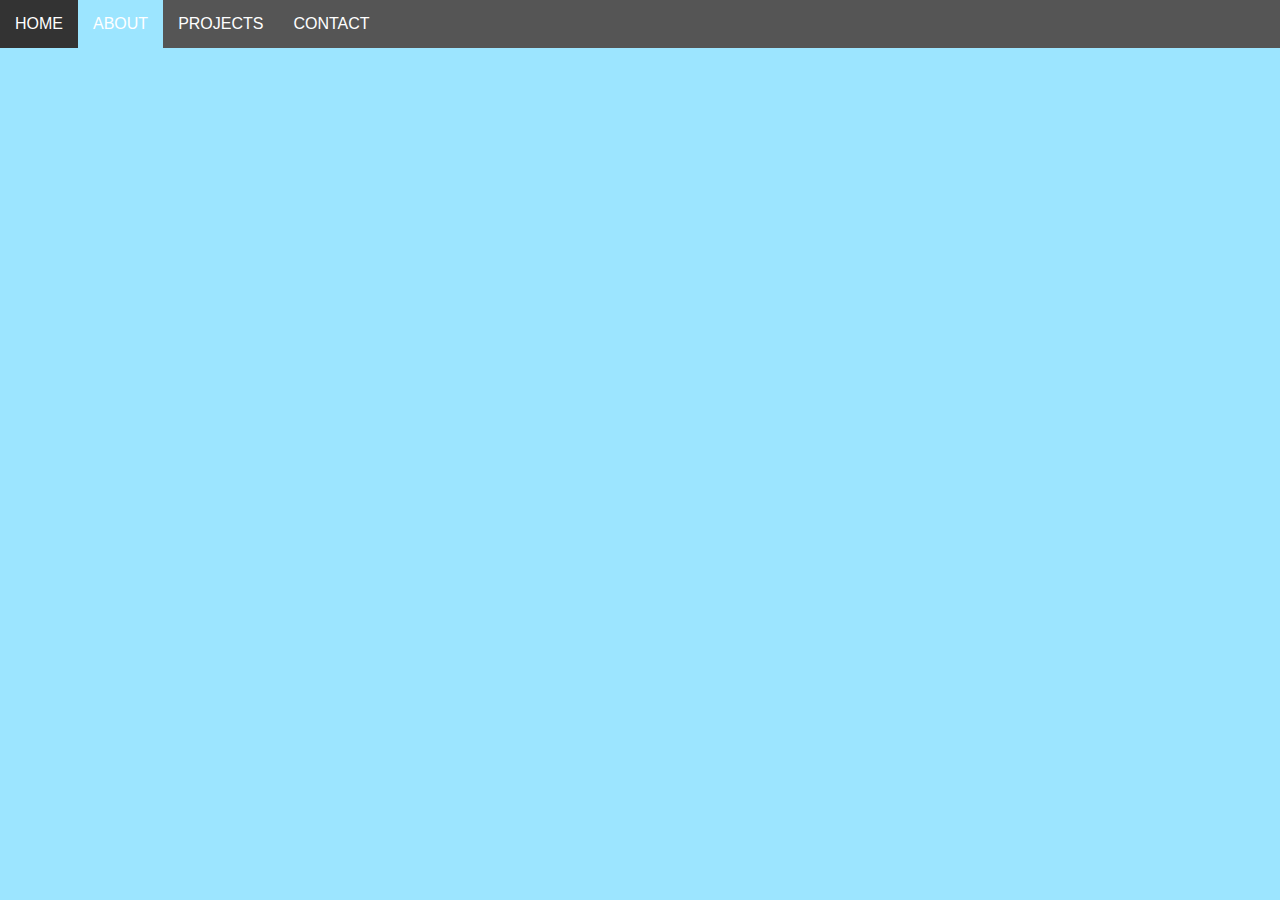
==== about.html @ 6a76412e "Add files via upload" ====
<html>
  <head>
    <title> About </title>
    <link rel ="stylesheet" href="style.css" type="text/css">
  </head>
  <body>
    <ul class="main-nav">
      <li><a href="index.html"> HOME </a></li>
      <li class="active"><a href="about.html"> ABOUT </a></li>
      <li><a href=""> PROJECTS </a></li>
      <li><a href=""> CONTACT </a></li>
    </ul>
  </body>
</html>
---- style.css ----
*
{
  margin: 0;
  padding: 0;
}
body
{
  background-color:9CE5FF;
  font-family: "Lucida Sans Unicode", "Lucida Grande", sans-serif;
}

.column
{
  width: 50%;
  float: left;
}
.icon
{
  border-radius: 50%;
  border: 5px solid white;
  height: 300px;
  width: 300px;
  transform: translateX(50%);
}

.hero-image
{
  background: url(home-back-1.jpg) no-repeat center;
  background-size: cover;
  height: 500px;
  position: relative;
}

.hero-text
{
  position: relative;
  text-align:center;
  padding: 20px;
  color: black;
  transform: translate(0%, 100%);
}

.hero-text button
{
  background-color: 9CE5FF;
  color: white;
  border: none;
  border-radius: 4px;
}

.hero-text button a:link, a:visited
{
  color: black;
  padding: 14px;
  display: inline-block;
  text-decoration: none;
}
.hero-text button a:hover
{
  background-color: 39C8FC;
  border-radius: 4px;
}

.main-nav
{
  list-style-type: none;
  margin: 0;
  padding: 0;
  overflow: hidden;
  background-color: #555;
}
.main-nav li
{
  float:left;
  display: inline;
}
.main-nav li a
{
  float: left;
  color: white;
  display: block;
  padding: 15px;
  text-decoration: none;
}

.main-nav li a:hover
{
  background-color:#333;
}

.main-nav li.active a
{
  background-color:9CE5FF;
}
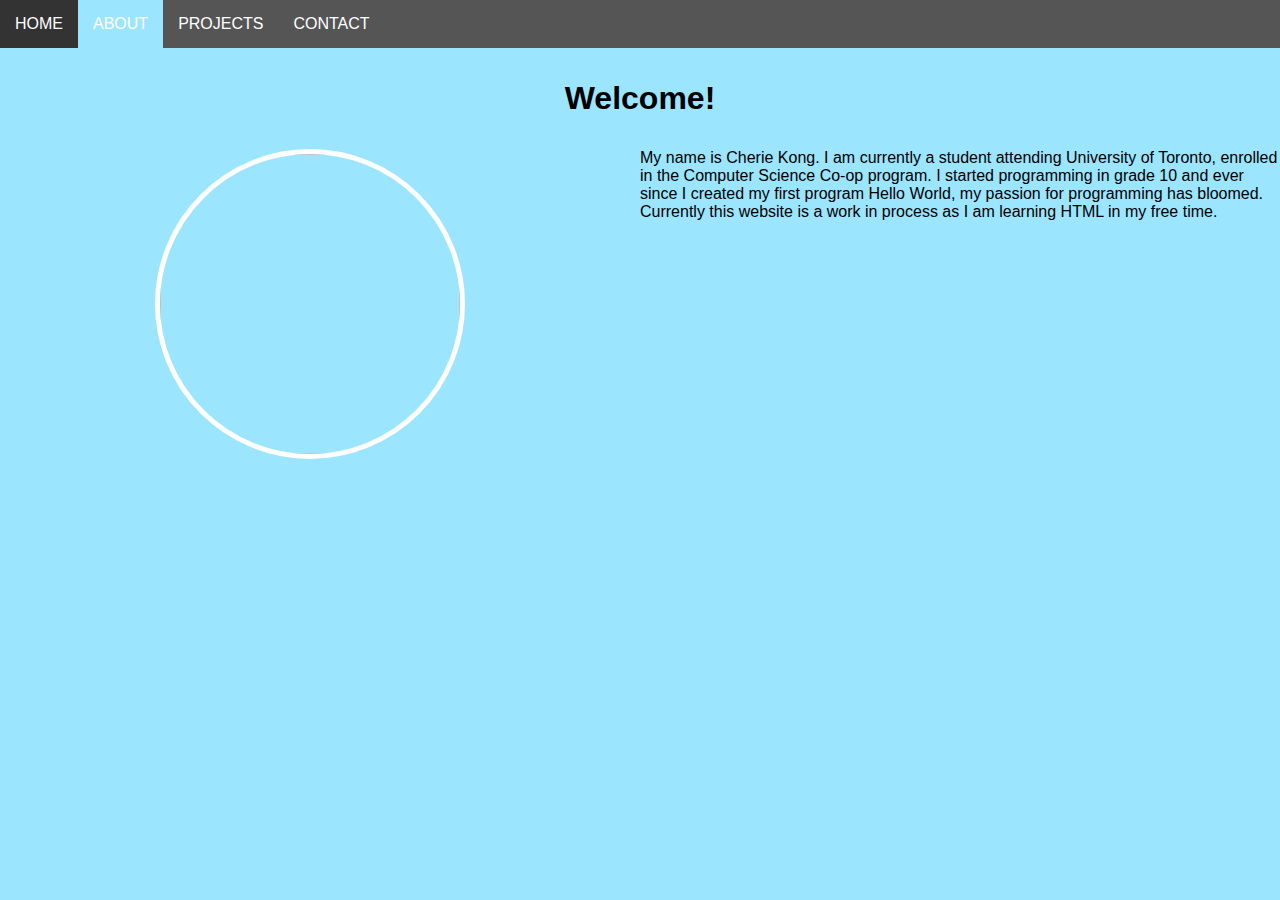
==== commit aa124922: "Update about.html" ====
--- a/about.html
+++ b/about.html
@@ -10,5 +10,20 @@
       <li><a href=""> PROJECTS </a></li>
       <li><a href=""> CONTACT </a></li>
     </ul>
+    <h1 style="text-align: center; padding: 32px;"> Welcome! </h1>
+    <div class="column">
+      <img class="icon" src="profile.jpg">
+    </div>
+
+    <div class="column">
+      <p> My name is Cherie Kong.
+      I am currently a student attending University of Toronto,
+      enrolled in the Computer Science Co-op program.
+      I started programming in grade 10 and ever since I created my first
+       program Hello World, my passion for programming has bloomed.
+       Currently this website is a work in process as I am learning HTML
+       in my free time.
+      </p>
+    </div>
   </body>
 </html>
